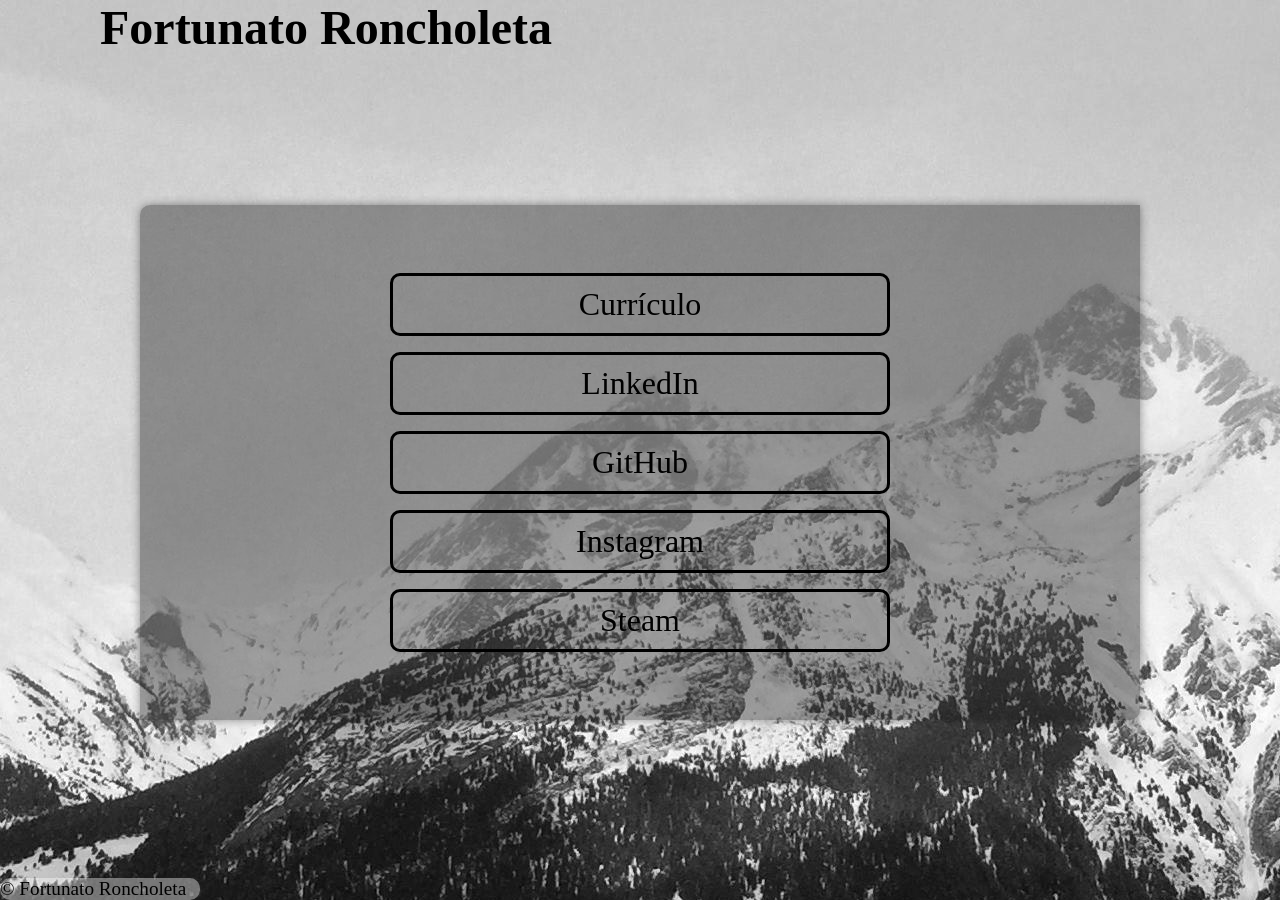
==== index.html @ b8b4386d "Estilo de pagina" ====
<!DOCTYPE html>
<html lang="pt-br">

<head>
    <meta charset="UTF-8">
    <meta http-equiv="X-UA-Compatible" content="IE=edge">
    <meta name="viewport" content="width=device-width, initial-scale=1.0">
    <link rel="stylesheet" href="estilo.css">
    <title>Roncholeta</title>
</head>

<header>

    <h1>Fortunato Roncholeta</h1>

</header>

<body>

    <main>

        <a class="link" target="_blank"
            href="https://www.canva.com/design/DAFGhUwQjqA/a0QDdcdux5M4L8Xambjkmw/view?website#2">Currículo</a>
        <a class="link" target="_blank" href="https://www.linkedin.com/in/fortunato-roncholeta-a4a56a209/">LinkedIn</a>
        <a class="link" target="_blank" href="https://github.com/FortunatoRoncholeta">GitHub</a>
        <a class="link" target="_blank" href="https://www.instagram.com/fortunato.roncholeta/">Instagram</a>
        <a class="link" target="_blank" href="https://steamcommunity.com/id/DRUXTOK/">Steam</a>


    </main>




    <footer>

        <p>
            &copy Fortunato Roncholeta
        </p>
    </footer>
    <script src="js.js"></script>
</body>

</html>
---- estilo.css ----
@charset "UTF-8";
* {
    margin: 0;
    padding: 0;
    box-sizing: border-box;


}

:root{
    --fonte_principal:;
    --fonte_segundaria:;

    --cor0:#19191965;
    --cor1:#00ff1e71;
    
}

header{
    
}
h1{
    display: inline;
    font-size: 3em;
    margin-left: 100px;
    
}
body{

    background-image: url(img/pexels-mark-daleman-250650.jpg);
    background-repeat: no-repeat;
    background-position: center;

}


main{
    background-color:var(--cor0);
    
    min-width: 320px;
    max-width: 1000px;
    margin:auto;
    margin-top: 150px;
    border-top-left-radius: 10px;
    border-bottom-right-radius: 10px;
    padding: 60px;
    box-shadow: 0px 0px 10px rgba(0, 0, 0, 0.405);
    text-align: center;
}


a {
    display: inline-block;
    color: rgb(0, 0, 0);
    font-size: 2em;
    border: solid #000000;
    width: 500px;
    margin: 8px;
    padding: 10px;
    text-decoration: none;
    border-radius: 10px;
}

a:hover {
    background-color:var(--cor1);
    color: #ffffff;
}

footer{
    font-size: 1.2em;
    background-color: #ffffff65;
    max-width: 200px;
    border-radius: 10px;
    position: absolute;
    bottom: 0;
    width: 100%;
      
}
@media (max-width: 600px) {

    main{
        margin-top: 30px;
    }

    
    h1{
        margin-left: 30px;  
    } 
    
    a {
        width: 400px;  
        
    }

   
}
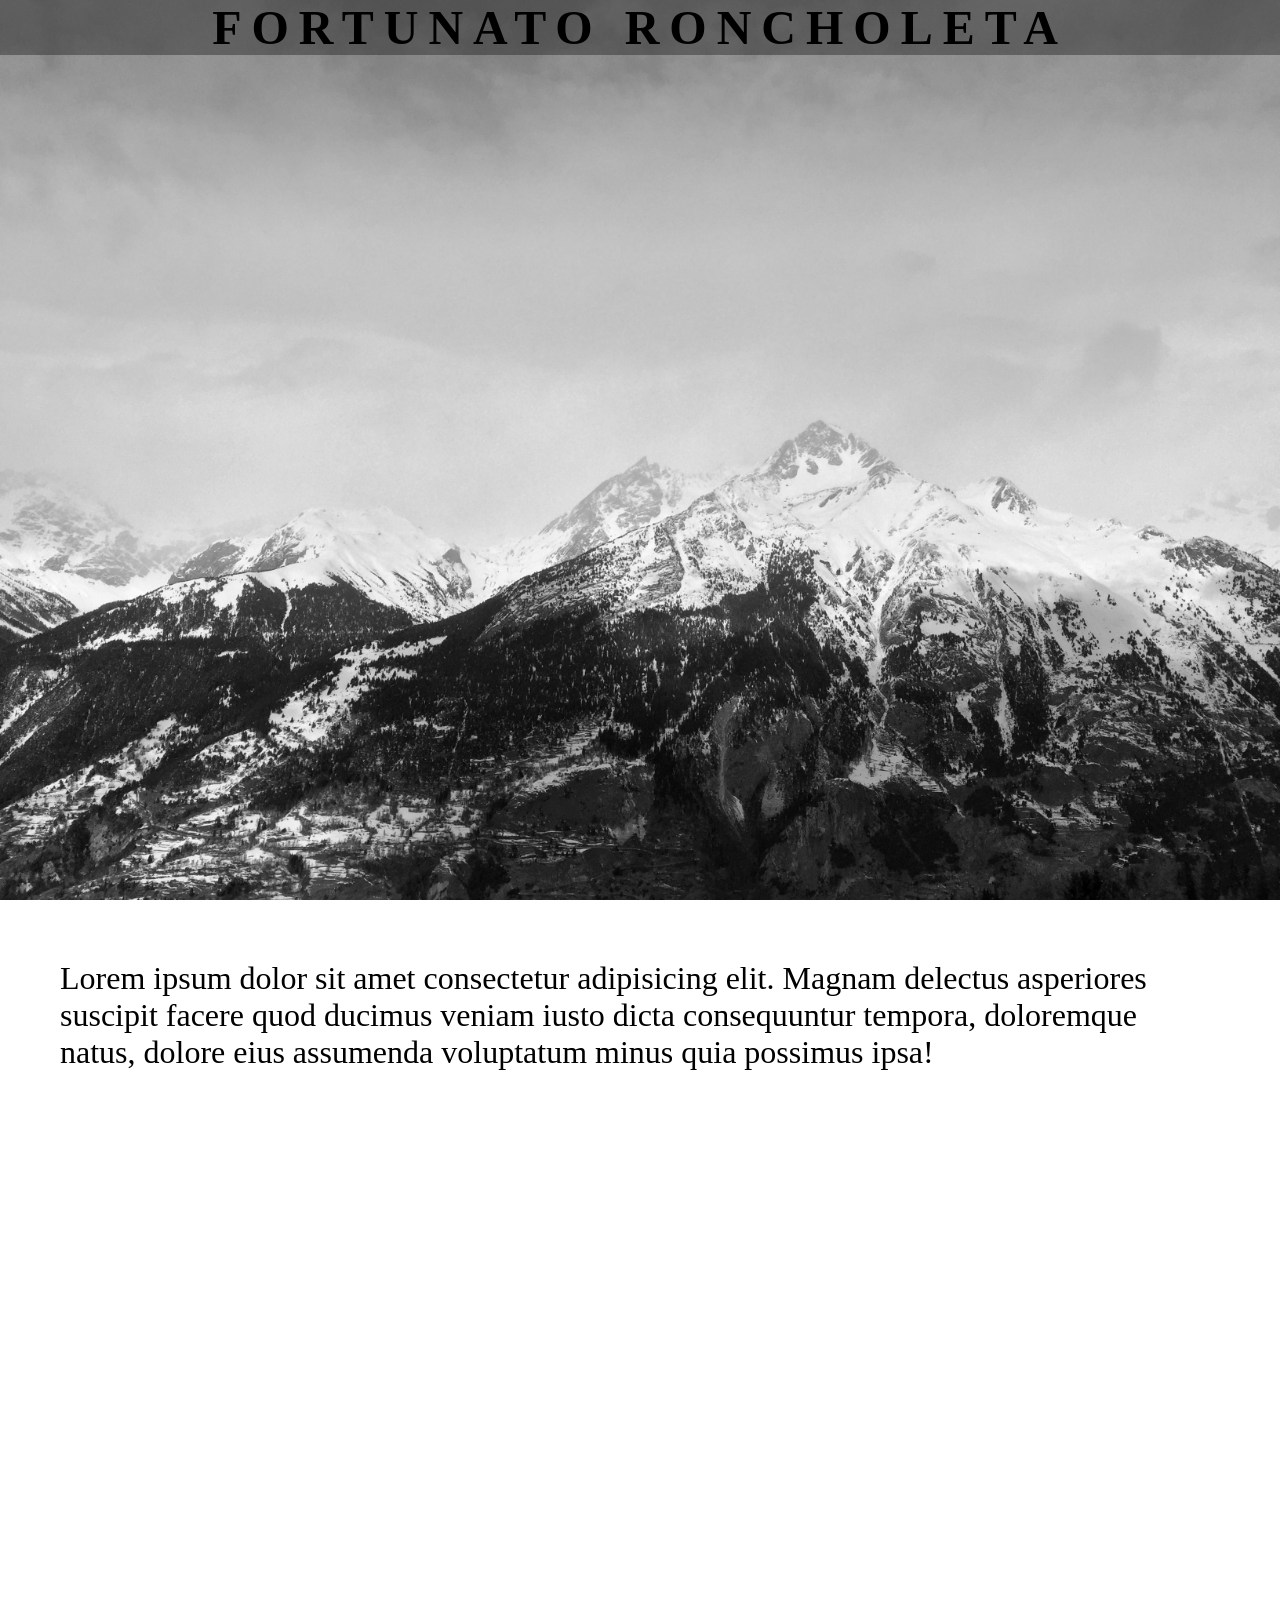
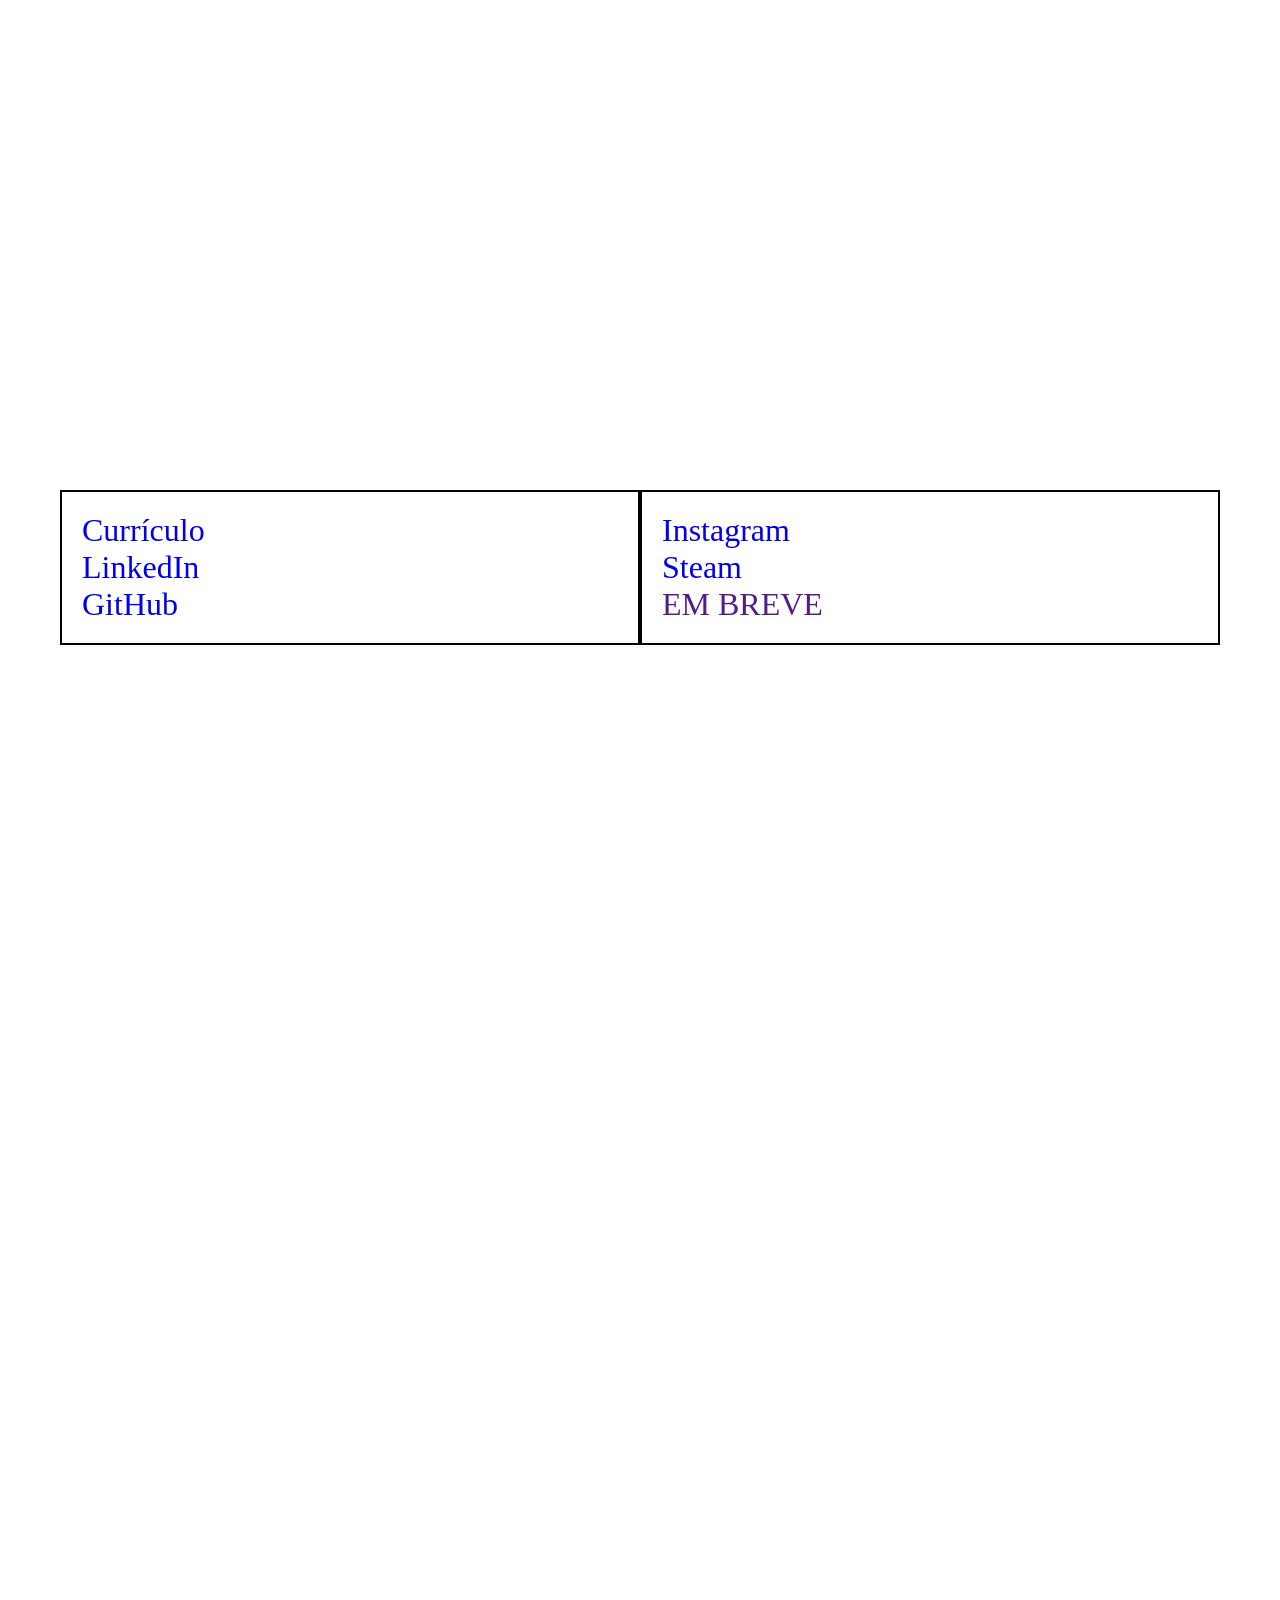
==== commit de9c1425: "Atualizando estrutura" ====
--- a/index.html
+++ b/index.html
@@ -5,13 +5,14 @@
     <meta charset="UTF-8">
     <meta http-equiv="X-UA-Compatible" content="IE=edge">
     <meta name="viewport" content="width=device-width, initial-scale=1.0">
+    <link rel="stylesheet" href="normalize.css">
     <link rel="stylesheet" href="estilo.css">
     <title>Roncholeta</title>
 </head>
 
 <header>
-
-    <h1>Fortunato Roncholeta</h1>
+    
+    
 
 </header>
 
@@ -19,13 +20,76 @@
 
     <main>
 
-        <a class="link" target="_blank"
-            href="https://www.canva.com/design/DAFGhUwQjqA/a0QDdcdux5M4L8Xambjkmw/view?website#2">Currículo</a>
-        <a class="link" target="_blank" href="https://www.linkedin.com/in/fortunato-roncholeta-a4a56a209/">LinkedIn</a>
-        <a class="link" target="_blank" href="https://github.com/FortunatoRoncholeta">GitHub</a>
-        <a class="link" target="_blank" href="https://www.instagram.com/fortunato.roncholeta/">Instagram</a>
-        <a class="link" target="_blank" href="https://steamcommunity.com/id/DRUXTOK/">Steam</a>
+        <div id="container-1">
+            <h2 id="titulo">Fortunato Roncholeta</h2>
+        </div>
 
+        <div class="container">
+            <p>Lorem ipsum dolor sit amet consectetur adipisicing elit.
+                 Magnam delectus asperiores suscipit facere quod ducimus 
+                 veniam iusto dicta consequuntur tempora, doloremque natus, 
+                 dolore eius assumenda voluptatum minus quia possimus ipsa!</p>
+        </div>
+
+        <div id="container-2">
+
+        </div>
+
+        <div class="container">
+            <section id="quadro">
+                <ul id="li-esq">
+                    <li>
+                        <a class="link" target="_blank" href="https://www.canva.com/design/DAFGhUwQjqA/a0QDdcdux5M4L8Xambjkmw/view?website#2 href="">Currículo</a>
+                    </li>
+
+                    <li>
+                        <a class="link" target="_blank" href="https://www.linkedin.com/in/fortunato-roncholeta-a4a56a209/">LinkedIn</a>
+                    </li>
+
+                    <li>
+                        <a class="link" target="_blank" href="https://github.com/FortunatoRoncholeta">GitHub</a>
+                    </li>
+                </ul>
+
+                <ul id="li-dir">
+                    <li>
+                        <a class="link" target="_blank" href="https://www.instagram.com/fortunato.roncholeta/">Instagram</a>
+                    </li>
+
+                    <li>
+                        <a class="link" target="_blank" href="https://steamcommunity.com/id/DRUXTOK/">Steam</a>
+                    </li>
+
+                    <li>
+                        <a class="link" target="_blank" href="">EM BREVE</a>
+                    </li>
+                </ul>
+            </section>
+        </div>
+            
+
+        <div id="container-3">
+
+        </div>
+
+
+
+
+
+
+
+
+
+
+
+
+<!--
+        
+     
+        
+       
+       
+-->
 
     </main>
 
--- a/estilo.css
+++ b/estilo.css
@@ -16,81 +16,68 @@
     
 }
 
-header{
-    
-}
-h1{
-    display: inline;
-    font-size: 3em;
-    margin-left: 100px;
-    
-}
-body{
 
-    background-image: url(img/pexels-mark-daleman-250650.jpg);
-    background-repeat: no-repeat;
-    background-position: center;
-
+html, body{
+    height: 100vh;
+    margin: 0;
+    padding: 0;
+   
 }
 
 
-main{
-    background-color:var(--cor0);
-    
-    min-width: 320px;
-    max-width: 1000px;
-    margin:auto;
-    margin-top: 150px;
-    border-top-left-radius: 10px;
-    border-bottom-right-radius: 10px;
-    padding: 60px;
-    box-shadow: 0px 0px 10px rgba(0, 0, 0, 0.405);
+li{
+    list-style: none;
+}
+
+a{
+    text-decoration: none;
+}
+
+ /*==============================*/
+
+ #quadro{
+    display: flex;
+    justify-content: space-between;
+ }
+
+#li-esq, #li-dir{
+    border: 2px solid black;
+    width: 50%;
+    padding: 20px;
+}
+
+
+#titulo{
+    font-size: 3em;
+    background-color: var(--cor0);
+    letter-spacing: 10px;
+    text-transform: uppercase;
     text-align: center;
 }
 
-
-a {
-    display: inline-block;
-    color: rgb(0, 0, 0);
+.container{
     font-size: 2em;
-    border: solid #000000;
-    width: 500px;
-    margin: 8px;
-    padding: 10px;
-    text-decoration: none;
-    border-radius: 10px;
+    padding: 60px;
 }
 
-a:hover {
-    background-color:var(--cor1);
-    color: #ffffff;
+
+#container-1, #container-2, #container-3, #container-4{
+    height: 100vh;
+    position: relative;
+    background-position: center;
+    background-repeat: no-repeat;
+    background-size: cover;
+    background-attachment: fixed;
+   
+}
+#container-1{   
+    background-image: url(img/foto1.jpg);   
 }
 
-footer{
-    font-size: 1.2em;
-    background-color: #ffffff65;
-    max-width: 200px;
-    border-radius: 10px;
-    position: absolute;
-    bottom: 0;
-    width: 100%;
-      
+#container-2{   
+    background-image: url(img/foto2.jpg);   
 }
-@media (max-width: 600px) {
 
-    main{
-        margin-top: 30px;
-    }
-
-    
-    h1{
-        margin-left: 30px;  
-    } 
-    
-    a {
-        width: 400px;  
-        
-    }
-
-   
+#container-3{   
+    background-image: url(img/foto3.jpg);   
 }
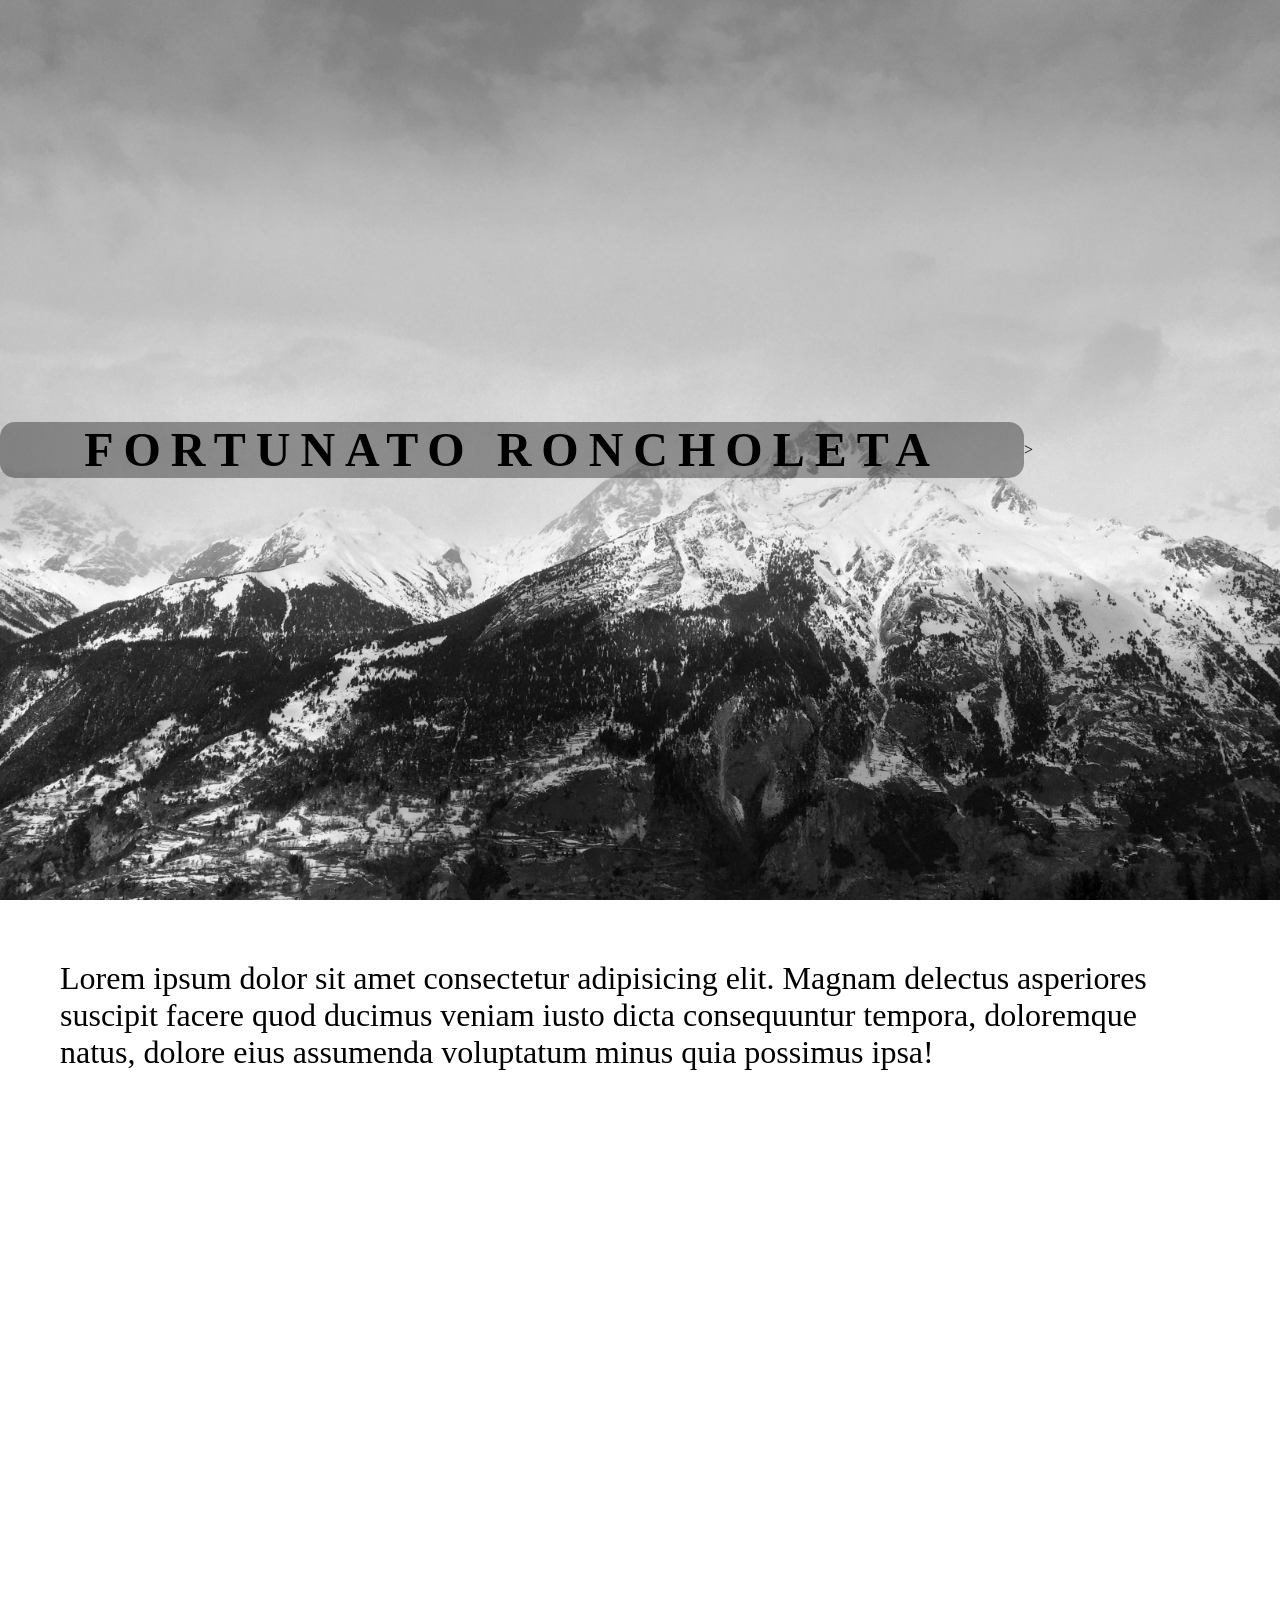
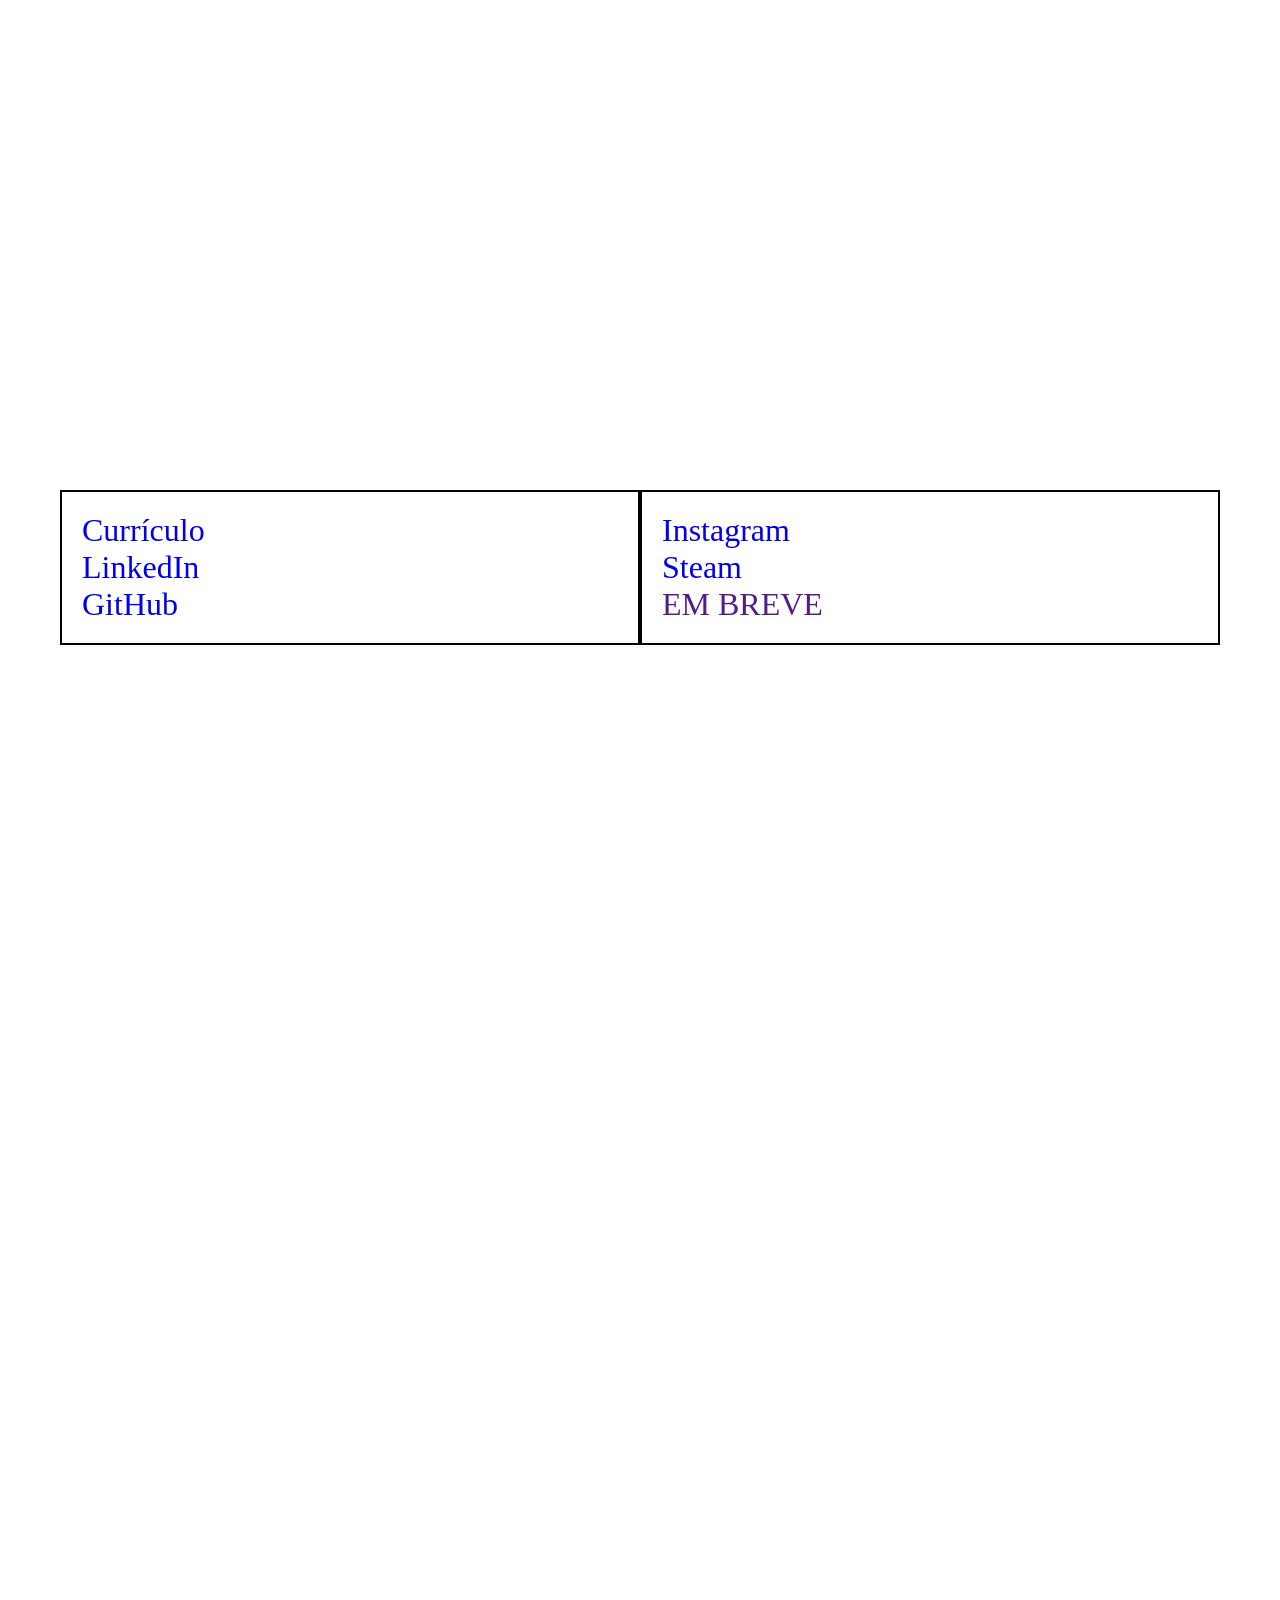
==== commit ae92bd21: "Atualizando estrutura" ====
--- a/index.html
+++ b/index.html
@@ -22,6 +22,7 @@
 
         <div id="container-1">
             <h2 id="titulo">Fortunato Roncholeta</h2>
+            <!-- possiveis tituloss -->>
         </div>
 
         <div class="container">
@@ -72,25 +73,6 @@
 
         </div>
 
-
-
-
-
-
-
-
-
-
-
-
-<!--
-        
-     
-        
-       
-       
--->
-
     </main>
 
 
--- a/estilo.css
+++ b/estilo.css
@@ -49,15 +49,21 @@
 
 #titulo{
     font-size: 3em;
+    width: 80%;
     background-color: var(--cor0);
     letter-spacing: 10px;
     text-transform: uppercase;
     text-align: center;
+    border-radius: 15px;
+   
+    
+
 }
 
 .container{
     font-size: 2em;
     padding: 60px;
+  
 }
 
 
@@ -71,7 +77,9 @@
    
 }
 #container-1{   
-    background-image: url(img/foto1.jpg);   
+    background-image: url(img/foto1.jpg); 
+    display: flex;
+    align-items: center;
 }
 
 #container-2{   
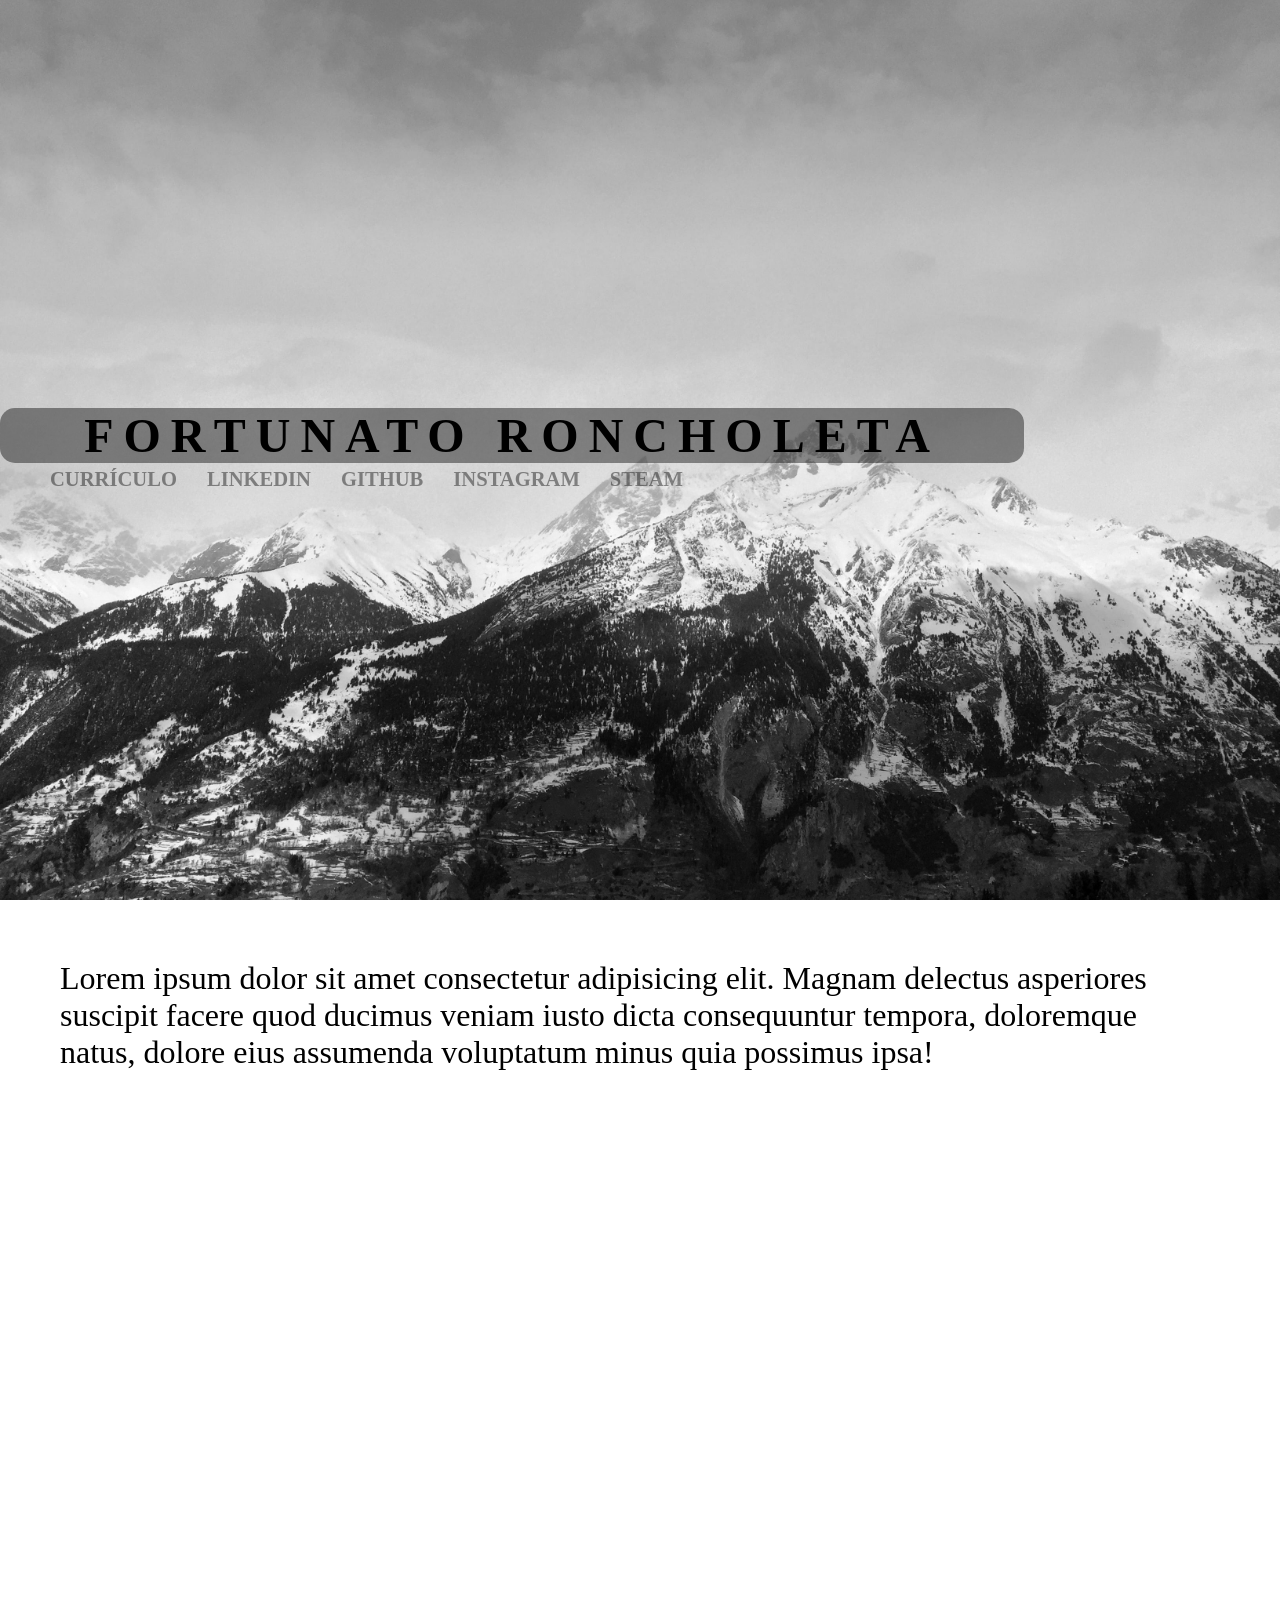
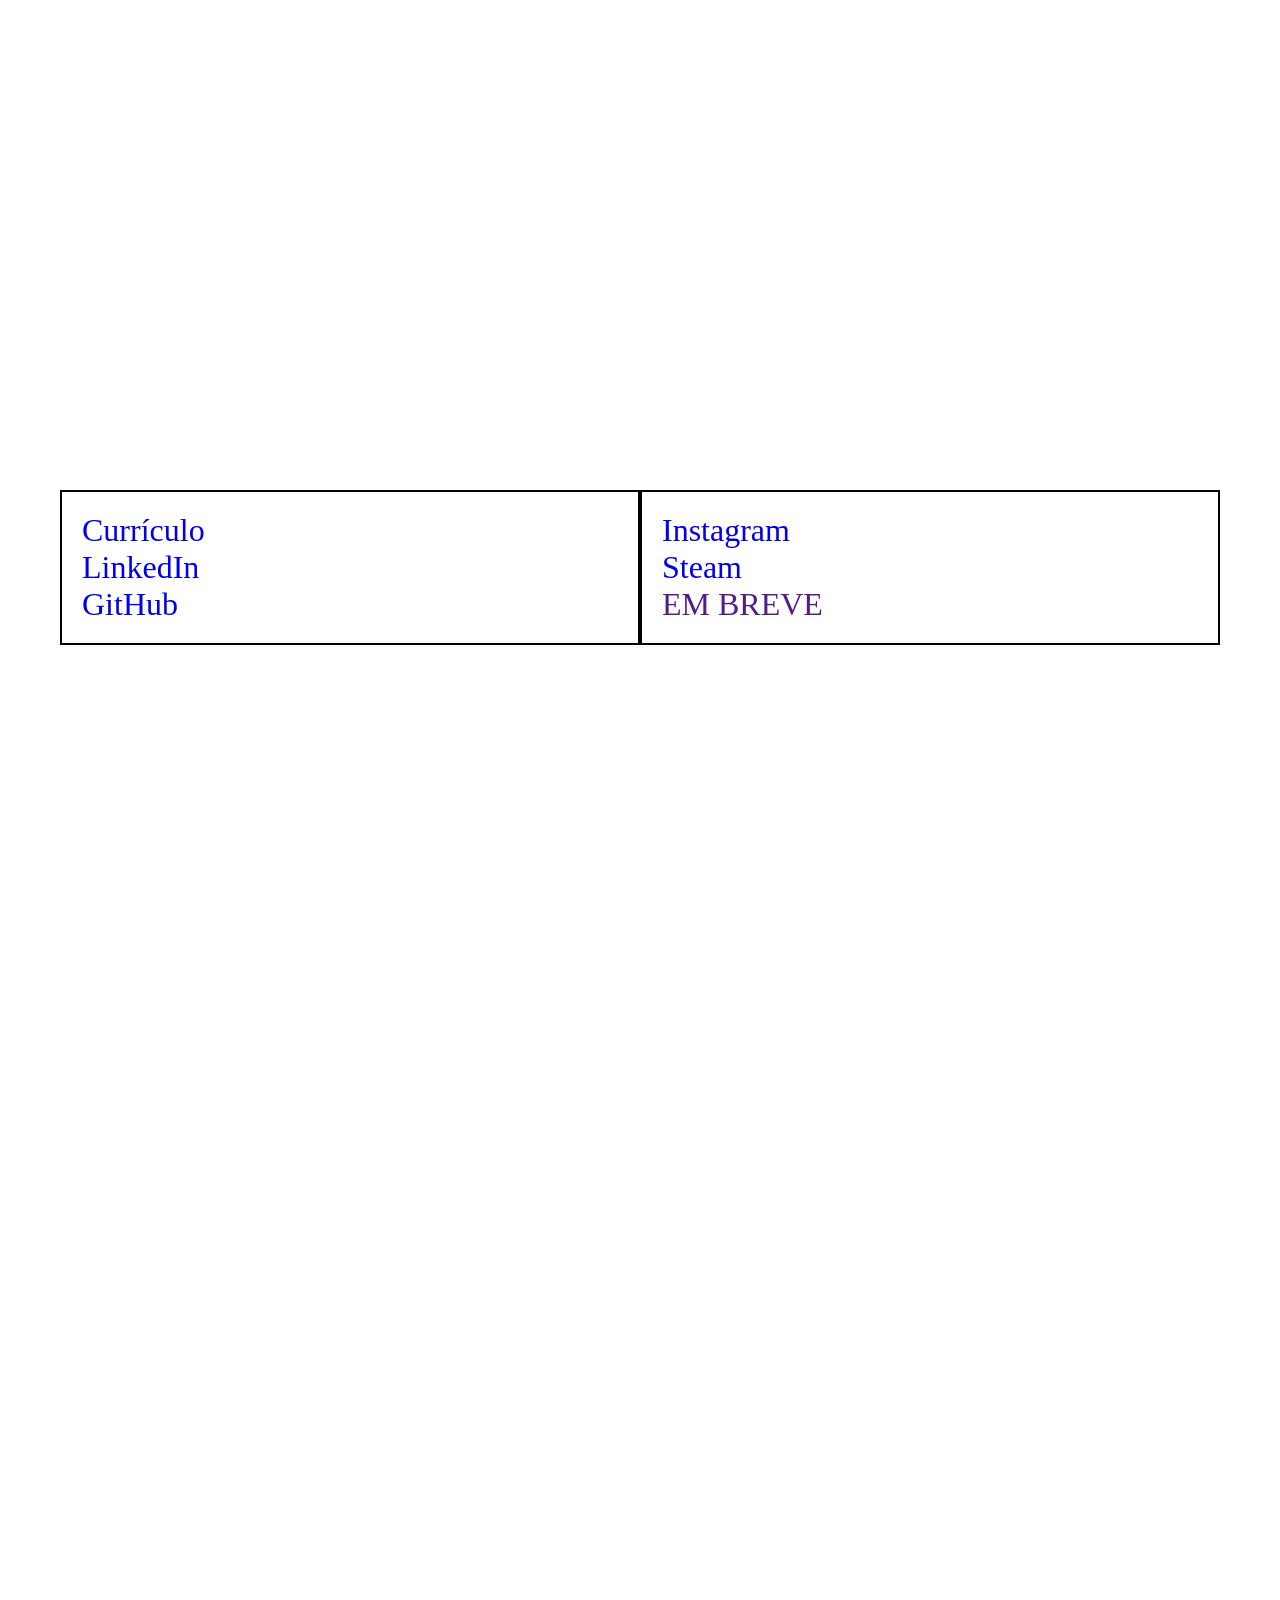
==== commit 59722c87: "Atualizando estrutura" ====
--- a/index.html
+++ b/index.html
@@ -22,7 +22,13 @@
 
         <div id="container-1">
             <h2 id="titulo">Fortunato Roncholeta</h2>
-            <!-- possiveis tituloss -->>
+                <div class="links">
+                    <h3><a class="link" target="_blank" href="https://www.canva.com/design/DAFGhUwQjqA/a0QDdcdux5M4L8Xambjkmw/view?website#2 href=">Currículo</a></h3>
+                    <h3><a class="link" target="_blank" href="https://www.linkedin.com/in/fortunato-roncholeta-a4a56a209/">LinkedIn</a></h3>
+                    <h3><a class="link" target="_blank" href="https://github.com/FortunatoRoncholeta">GitHub</a></h3>
+                    <h3><a class="link" target="_blank" href="https://www.instagram.com/fortunato.roncholeta/">Instagram</a></h3>
+                    <h3><a class="link" target="_blank" href="https://steamcommunity.com/id/DRUXTOK/">Steam</a></h3>
+                </div>  
         </div>
 
         <div class="container">
@@ -40,7 +46,7 @@
             <section id="quadro">
                 <ul id="li-esq">
                     <li>
-                        <a class="link" target="_blank" href="https://www.canva.com/design/DAFGhUwQjqA/a0QDdcdux5M4L8Xambjkmw/view?website#2 href="">Currículo</a>
+                        <a class="link" target="_blank" href="https://www.canva.com/design/DAFGhUwQjqA/a0QDdcdux5M4L8Xambjkmw/view?website#2 href=">Currículo</a>
                     </li>
 
                     <li>
--- a/estilo.css
+++ b/estilo.css
@@ -3,34 +3,29 @@
     margin: 0;
     padding: 0;
     box-sizing: border-box;
-
-
 }
 
 :root{
     --fonte_principal:;
     --fonte_segundaria:;
 
-    --cor0:#19191965;
-    --cor1:#00ff1e71;
-    
+    --cor0:#19191979;
+    --cor1:#000000bb;  
 }
 
 
 html, body{
     height: 100vh;
     margin: 0;
-    padding: 0;
-   
+    padding: 0;  
 }
-
 
 li{
     list-style: none;
 }
 
 a{
-    text-decoration: none;
+    text-decoration: none; 
 }
 
  /*==============================*/
@@ -46,7 +41,6 @@
     padding: 20px;
 }
 
-
 #titulo{
     font-size: 3em;
     width: 80%;
@@ -55,31 +49,44 @@
     text-transform: uppercase;
     text-align: center;
     border-radius: 15px;
-   
-    
+}
 
+.links {
+    display: flex;
+    gap: 10px; /*Espaçamento dos links*/
+    font-size: 1.1em;
+    margin-top: 5px;
+    margin-left: 40px;
+    text-transform: uppercase;   
+}
+.links a{
+    color: var(--cor0);
+    padding: 10px;
+}
+
+.links a:hover{
+    color: var(--cor1);
 }
 
 .container{
     font-size: 2em;
-    padding: 60px;
-  
+    padding: 60px; 
 }
 
-
 #container-1, #container-2, #container-3, #container-4{
-    height: 100vh;
-    position: relative;
+    height: 100vh;  
     background-position: center;
     background-repeat: no-repeat;
     background-size: cover;
-    background-attachment: fixed;
-   
+    background-attachment: fixed;   
 }
-#container-1{   
+
+#container-1{  /*container do Titulo*/ 
     background-image: url(img/foto1.jpg); 
     display: flex;
-    align-items: center;
+    flex-direction: column;
+    justify-content: center;
+    align-items: flex-start;
 }
 
 #container-2{   
@@ -88,4 +95,5 @@
 
 #container-3{   
     background-image: url(img/foto3.jpg);   
-}+}
+
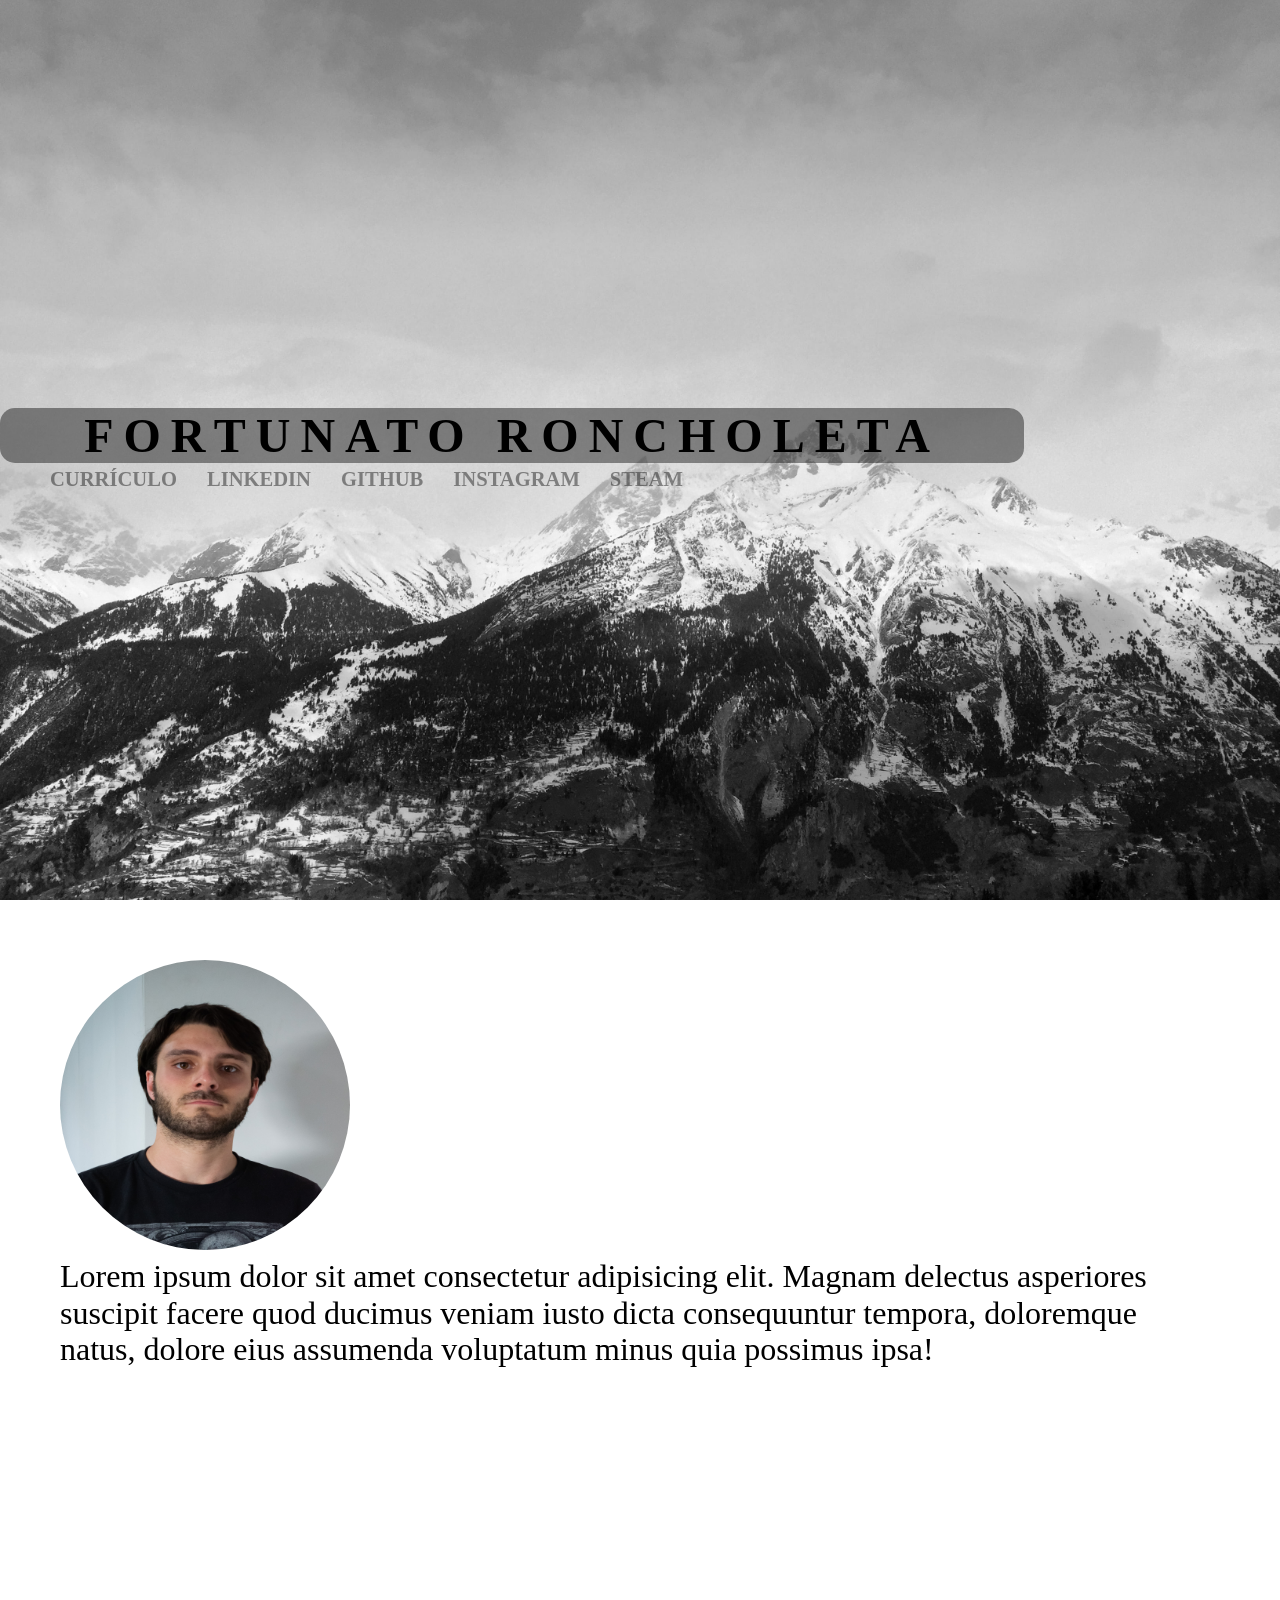
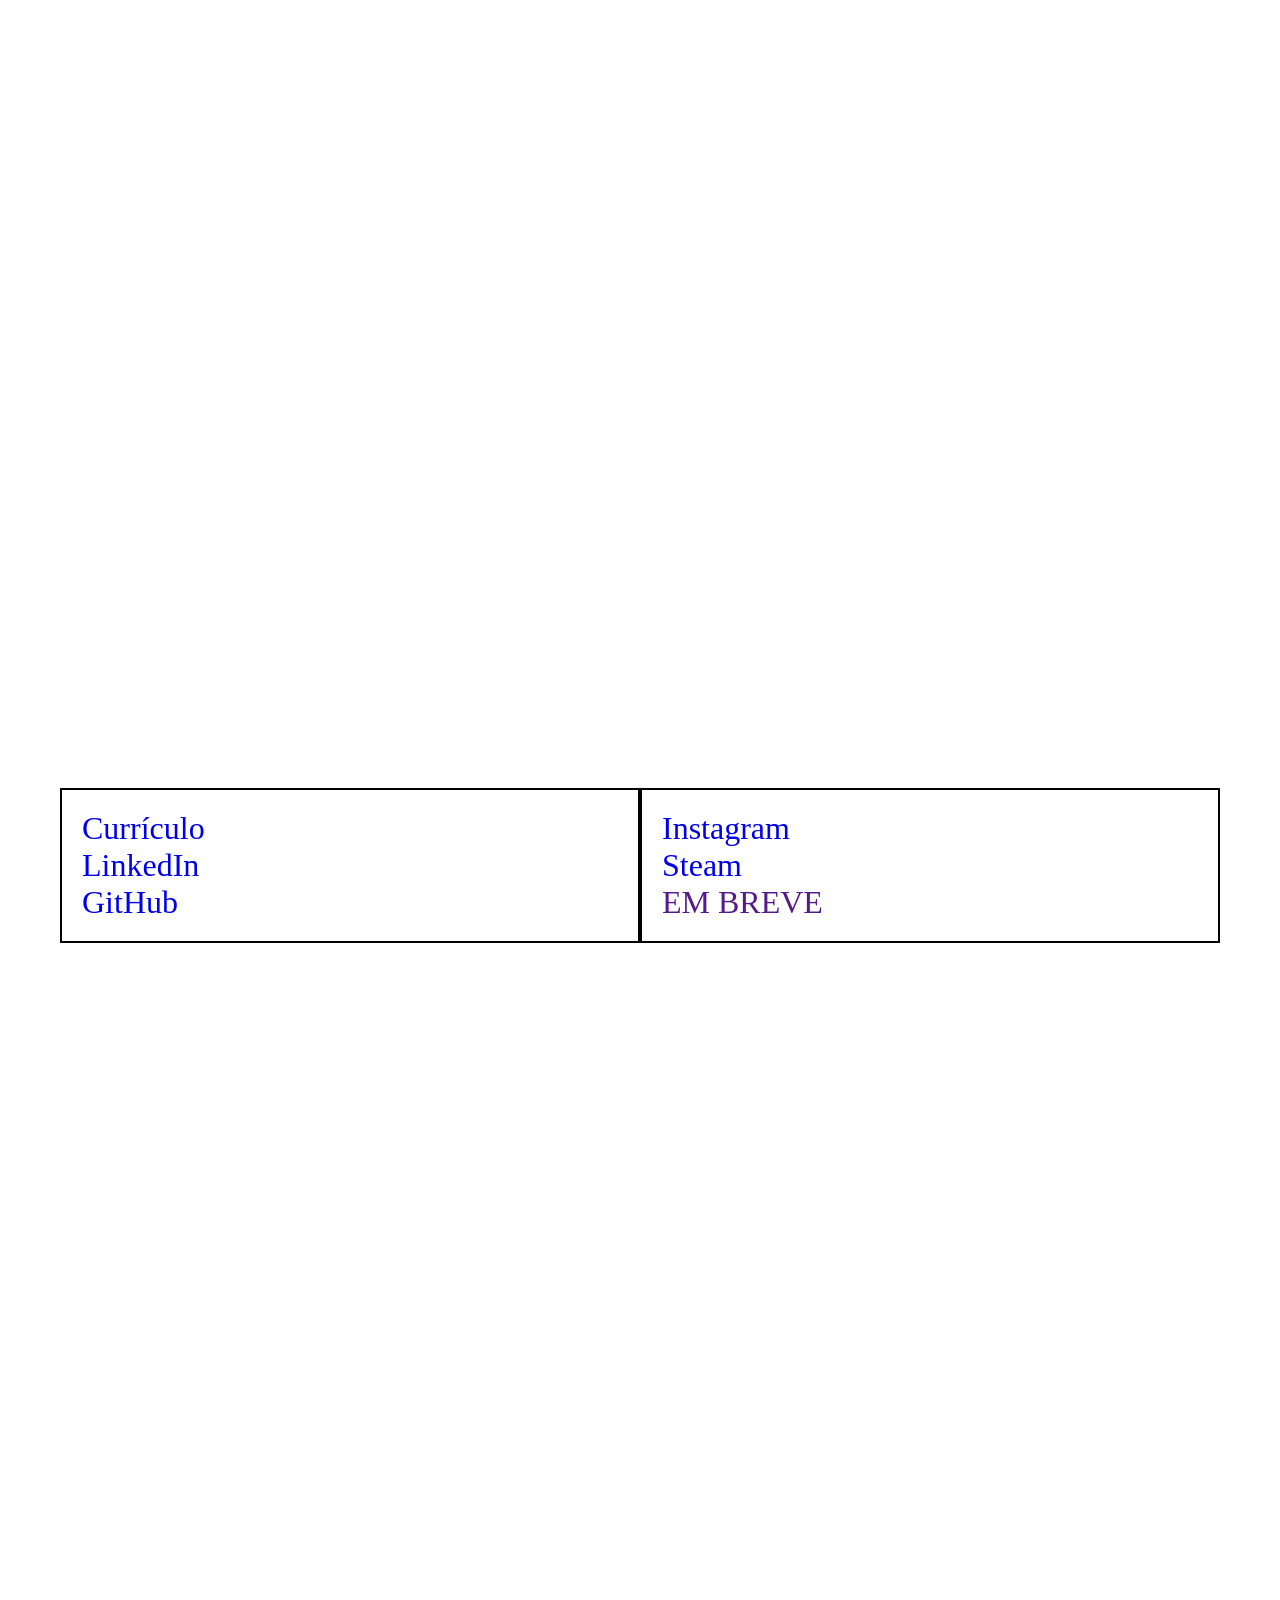
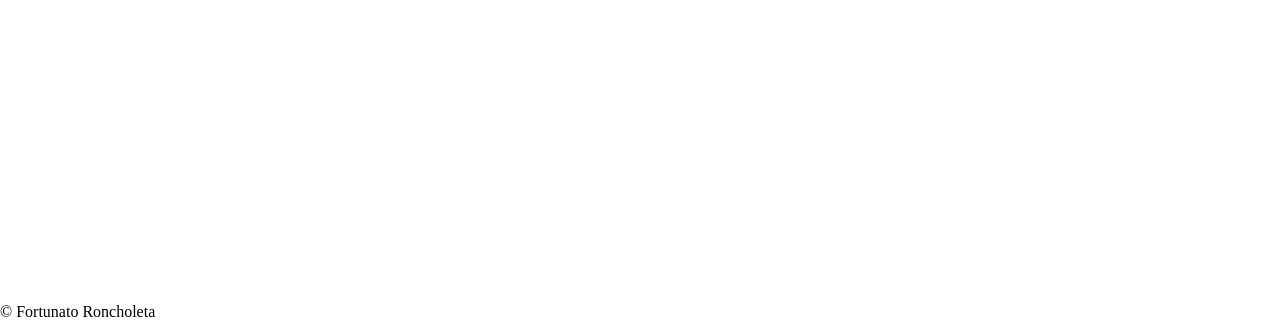
==== commit 87ff5a62: "Atualizando estrutura" ====
--- a/index.html
+++ b/index.html
@@ -32,10 +32,18 @@
         </div>
 
         <div class="container">
-            <p>Lorem ipsum dolor sit amet consectetur adipisicing elit.
-                 Magnam delectus asperiores suscipit facere quod ducimus 
-                 veniam iusto dicta consequuntur tempora, doloremque natus, 
-                 dolore eius assumenda voluptatum minus quia possimus ipsa!</p>
+
+            <div id="foto">
+                <img   src="img/foto.jpg" alt="">
+
+            </div id="texto">
+            <div>
+                <p>Lorem ipsum dolor sit amet consectetur adipisicing elit.
+                    Magnam delectus asperiores suscipit facere quod ducimus 
+                    veniam iusto dicta consequuntur tempora, doloremque natus, 
+                    dolore eius assumenda voluptatum minus quia possimus ipsa!
+                </p>
+            </div>
         </div>
 
         <div id="container-2">
--- a/estilo.css
+++ b/estilo.css
@@ -51,6 +51,19 @@
     border-radius: 15px;
 }
 
+
+
+
+#foto img{
+    border-radius: 50%;
+    width: 25%;
+}
+#texto p{
+   
+}
+
+
+
 .links {
     display: flex;
     gap: 10px; /*Espaçamento dos links*/
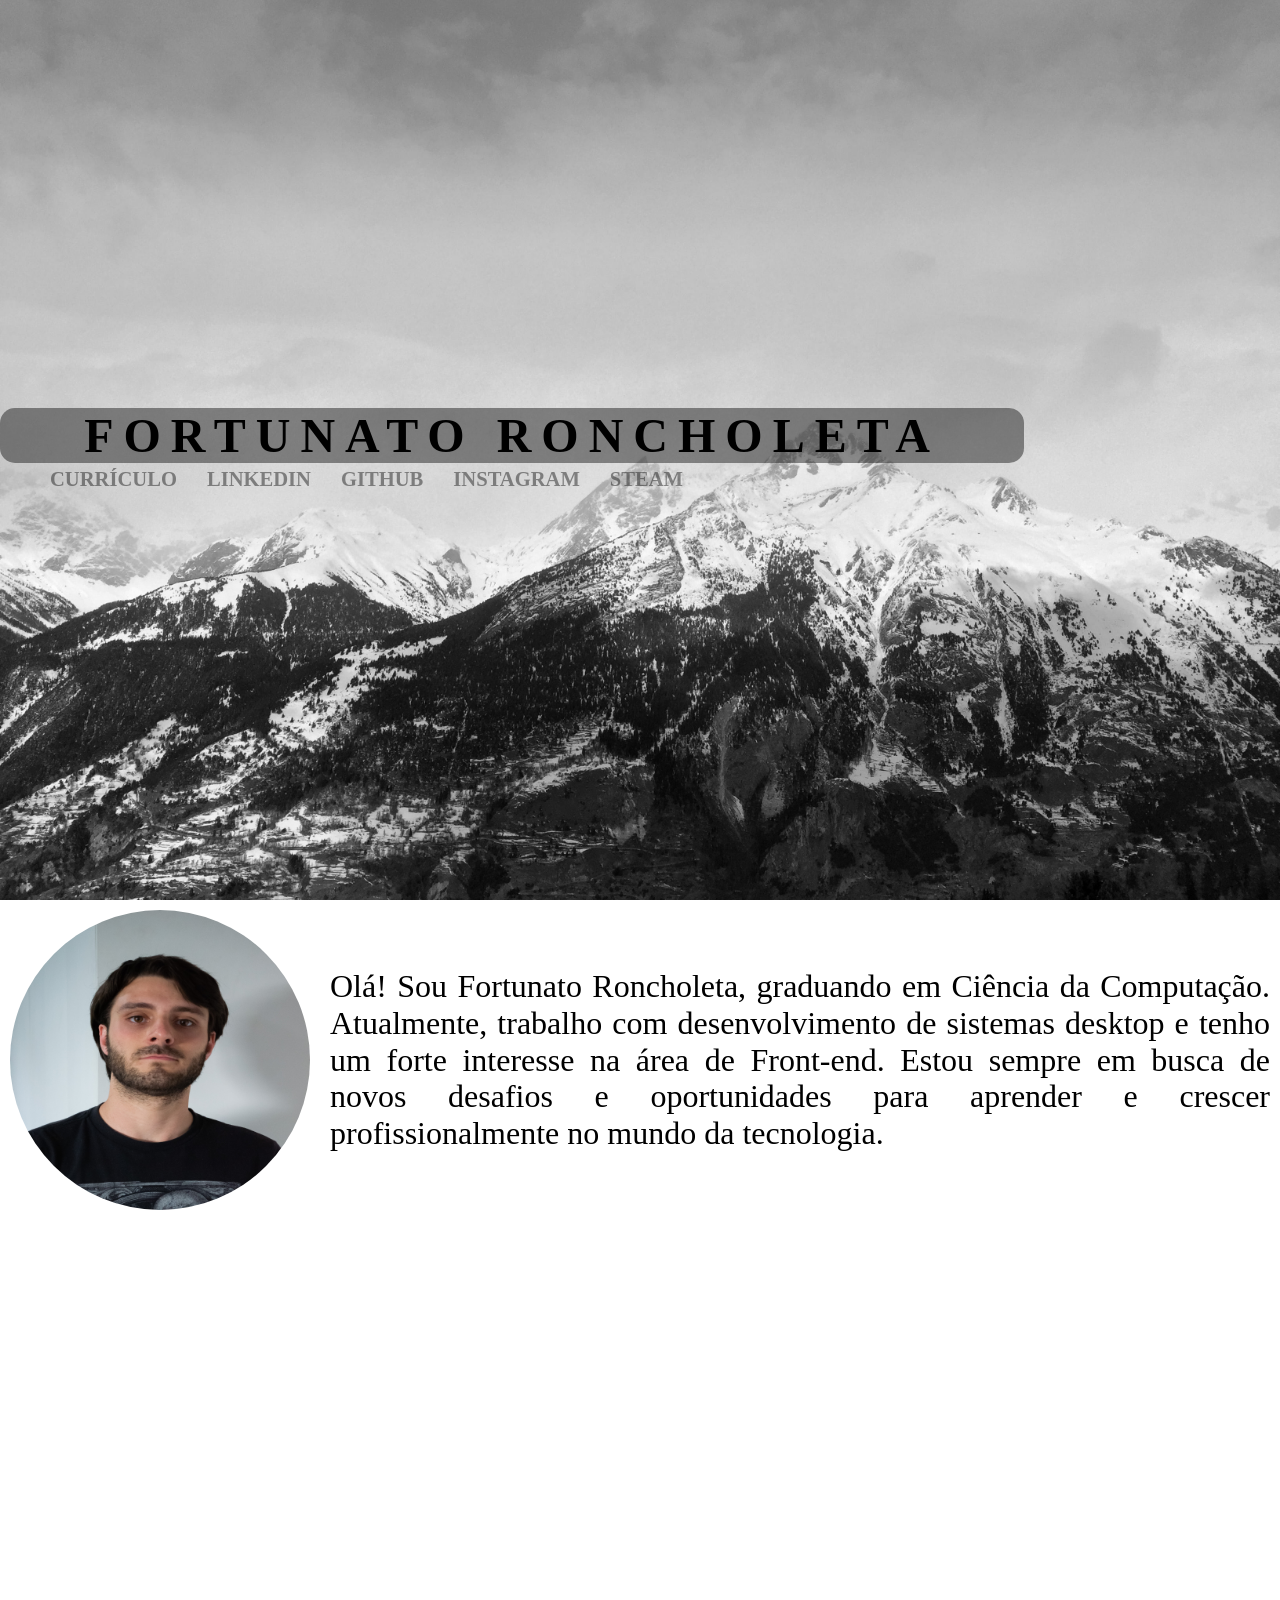
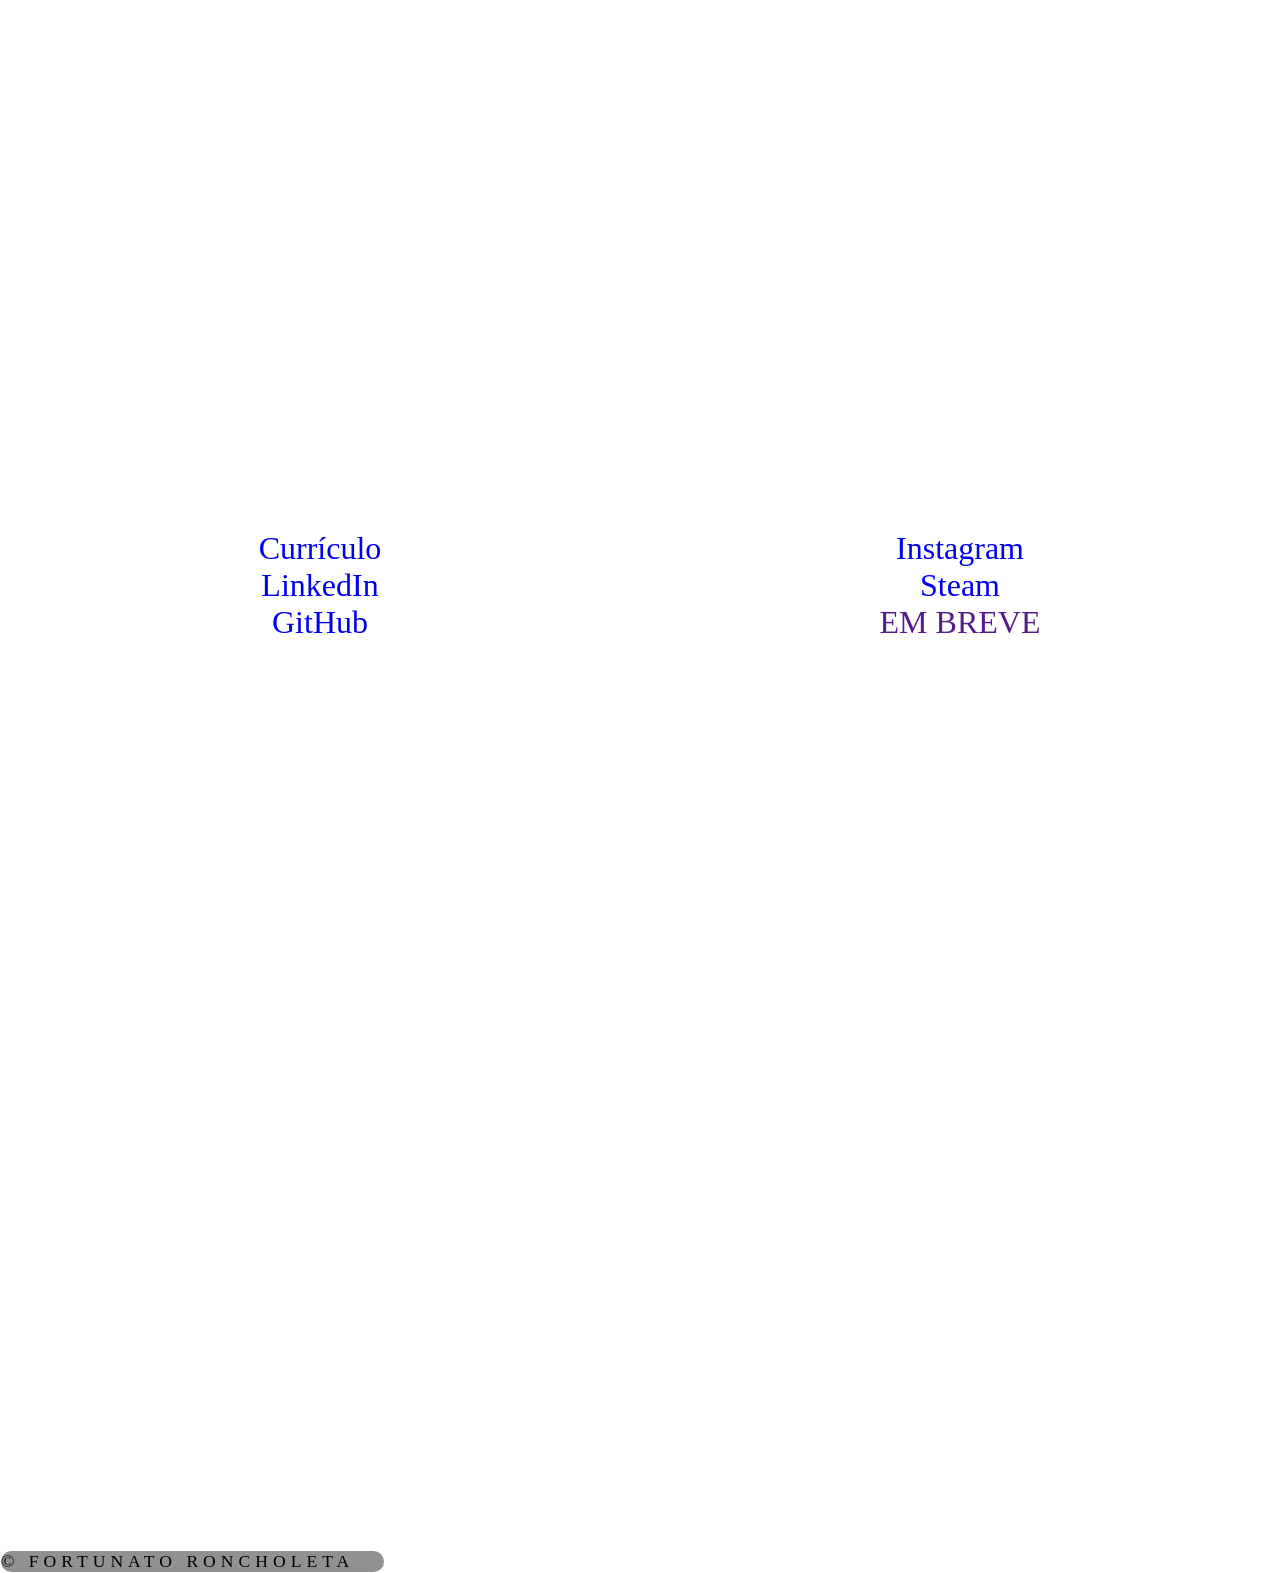
==== commit 326cb45a: "Atualizando estrutura" ====
--- a/index.html
+++ b/index.html
@@ -10,17 +10,12 @@
     <title>Roncholeta</title>
 </head>
 
-<header>
-    
-    
-
-</header>
 
 <body>
 
     <main>
 
-        <div id="container-1">
+        <section id="container-1">
             <h2 id="titulo">Fortunato Roncholeta</h2>
                 <div class="links">
                     <h3><a class="link" target="_blank" href="https://www.canva.com/design/DAFGhUwQjqA/a0QDdcdux5M4L8Xambjkmw/view?website#2 href=">Currículo</a></h3>
@@ -29,29 +24,31 @@
                     <h3><a class="link" target="_blank" href="https://www.instagram.com/fortunato.roncholeta/">Instagram</a></h3>
                     <h3><a class="link" target="_blank" href="https://steamcommunity.com/id/DRUXTOK/">Steam</a></h3>
                 </div>  
-        </div>
+        </section>
 
-        <div class="container">
+        <section class="container">
+            <div id="perfil">
 
-            <div id="foto">
-                <img   src="img/foto.jpg" alt="">
+                <img  id="foto" src="img/foto.jpg" alt="Foto de perfil">
 
-            </div id="texto">
-            <div>
-                <p>Lorem ipsum dolor sit amet consectetur adipisicing elit.
-                    Magnam delectus asperiores suscipit facere quod ducimus 
-                    veniam iusto dicta consequuntur tempora, doloremque natus, 
-                    dolore eius assumenda voluptatum minus quia possimus ipsa!
-                </p>
+                <div id="texto">
+                    <p>Olá! Sou Fortunato Roncholeta, graduando em Ciência da Computação. 
+                        Atualmente, trabalho com desenvolvimento de sistemas desktop e 
+                        tenho um forte interesse na área de Front-end. Estou sempre em 
+                        busca de novos desafios e oportunidades para aprender e crescer 
+                        profissionalmente no mundo da tecnologia.
+                    </p>
+                </div>
+
             </div>
-        </div>
+        </section>
 
-        <div id="container-2">
+        <section id="container-2">
 
-        </div>
+        </section>
 
-        <div class="container">
-            <section id="quadro">
+        <section class="container">
+            <div id="quadro">
                 <ul id="li-esq">
                     <li>
                         <a class="link" target="_blank" href="https://www.canva.com/design/DAFGhUwQjqA/a0QDdcdux5M4L8Xambjkmw/view?website#2 href=">Currículo</a>
@@ -79,25 +76,21 @@
                         <a class="link" target="_blank" href="">EM BREVE</a>
                     </li>
                 </ul>
-            </section>
-        </div>
+            </div>
+        </section>
             
+        <section id="container-3">
 
-        <div id="container-3">
-
-        </div>
+        </section>
 
     </main>
 
-
-
-
     <footer>
-
         <p>
             &copy Fortunato Roncholeta
         </p>
     </footer>
+
     <script src="js.js"></script>
 </body>
 
--- a/estilo.css
+++ b/estilo.css
@@ -13,7 +13,6 @@
     --cor1:#000000bb;  
 }
 
-
 html, body{
     height: 100vh;
     margin: 0;
@@ -28,62 +27,33 @@
     text-decoration: none; 
 }
 
- /*==============================*/
-
- #quadro{
-    display: flex;
-    justify-content: space-between;
- }
-
-#li-esq, #li-dir{
-    border: 2px solid black;
-    width: 50%;
-    padding: 20px;
+footer {
+    font-size: 1.1em;
+    padding: 1px;
 }
 
-#titulo{
-    font-size: 3em;
-    width: 80%;
+footer p{
     background-color: var(--cor0);
-    letter-spacing: 10px;
+    letter-spacing: 5px;
     text-transform: uppercase;
-    text-align: center;
     border-radius: 15px;
+    width: 30%;
 }
 
 
+ /*==========================================*/
 
-
-#foto img{
-    border-radius: 50%;
-    width: 25%;
-}
-#texto p{
-   
-}
+ /*=============Container=================*/
 
 
 
-.links {
+ .container{
+
+ }
+
+.container #perfil{ /* Especifico do perfil*/
     display: flex;
-    gap: 10px; /*Espaçamento dos links*/
-    font-size: 1.1em;
-    margin-top: 5px;
-    margin-left: 40px;
-    text-transform: uppercase;   
-}
-.links a{
-    color: var(--cor0);
-    padding: 10px;
-}
-
-.links a:hover{
-    color: var(--cor1);
-}
-
-.container{
-    font-size: 2em;
-    padding: 60px; 
+    align-items: center;
 }
 
 #container-1, #container-2, #container-3, #container-4{
@@ -110,3 +80,59 @@
     background-image: url(img/foto3.jpg);   
 }
 
+/*================capa principal=================*/
+ #titulo{
+    font-size: 3em;
+    width: 80%;
+    background-color: var(--cor0);
+    letter-spacing: 10px;
+    text-transform: uppercase;
+    text-align: center;
+    border-radius: 15px;
+}
+
+.links {
+    display: flex;
+    gap: 10px; /*Espaçamento dos links*/
+    font-size: 1.1em;
+    margin-top: 5px;
+    margin-left: 40px;
+    text-transform: uppercase;   
+}
+.links a{
+    color: var(--cor0);
+    padding: 10px;
+}
+
+.links a:hover{
+    color: var(--cor1);
+}
+
+ /*=======================Perfil=======================*/
+
+ #foto {
+    border-radius: 50%;
+    width: 25%;
+    padding: 10px;
+    margin: 0px; 
+}
+
+#texto p{
+    text-align: justify;
+    margin: 10px; 
+    font-size: 2em;
+ }
+
+ /*===========Quadro=============*/
+
+#li-esq, #li-dir{
+    width: 50%;
+    padding: 10px;
+    text-align: center;
+}
+
+#quadro{
+   display: flex;
+   font-size: 2em;
+
+ }
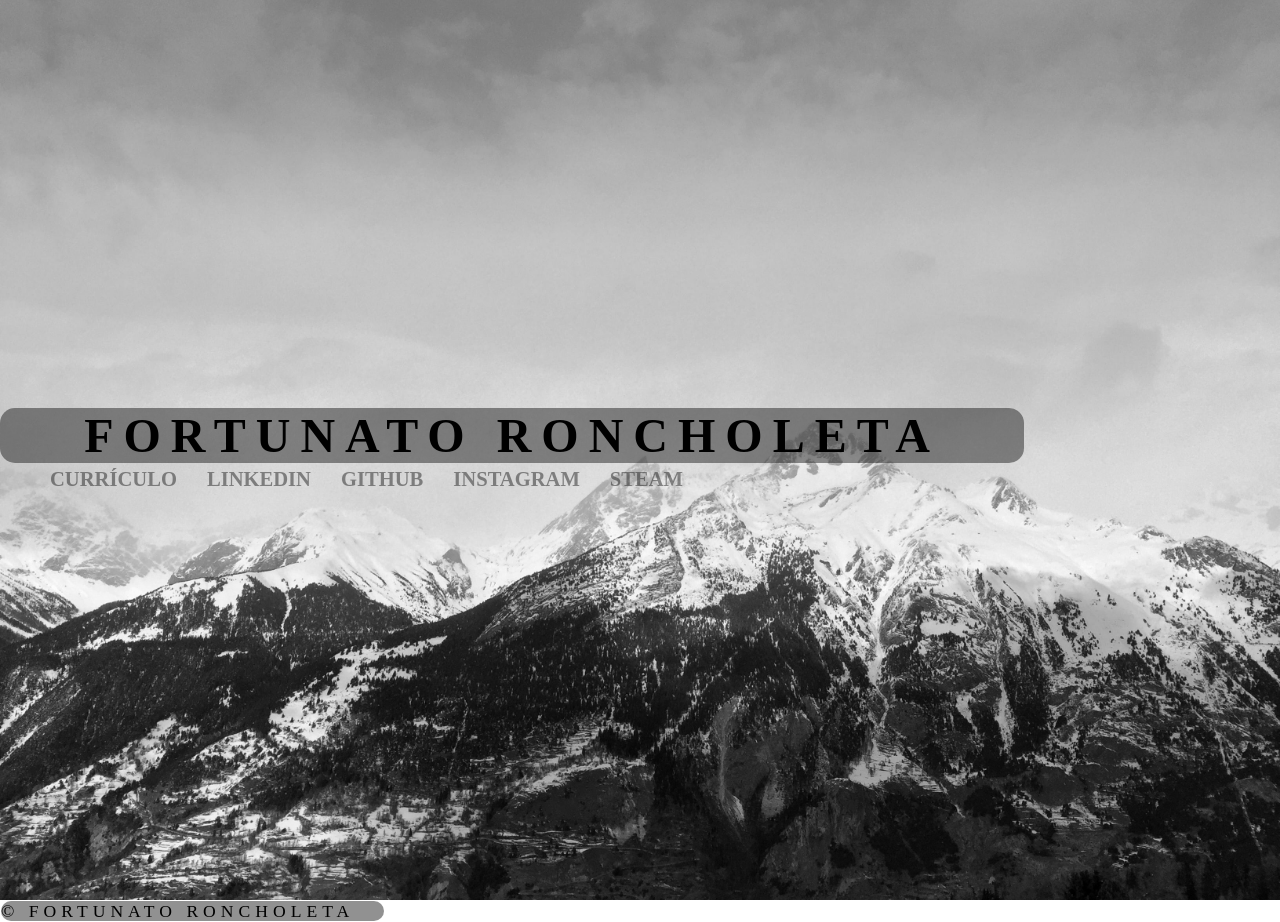
==== commit a24807fe: "Update 1.1" ====
--- a/index.html
+++ b/index.html
@@ -9,7 +9,6 @@
     <link rel="stylesheet" href="estilo.css">
     <title>Roncholeta</title>
 </head>
-
 
 <body>
 
@@ -25,7 +24,7 @@
                     <h3><a class="link" target="_blank" href="https://steamcommunity.com/id/DRUXTOK/">Steam</a></h3>
                 </div>  
         </section>
-
+<!--EM BREVE sera adicionado
         <section class="container">
             <div id="perfil">
 
@@ -46,6 +45,8 @@
         <section id="container-2">
 
         </section>
+
+
 
         <section class="container">
             <div id="quadro">
@@ -82,7 +83,7 @@
         <section id="container-3">
 
         </section>
-
+-->
     </main>
 
     <footer>
--- a/estilo.css
+++ b/estilo.css
@@ -40,20 +40,25 @@
     width: 30%;
 }
 
-
- /*==========================================*/
+ /*====================================================*/
 
  /*=============Container=================*/
 
+ .container{
+  background-image: url(img/fundo3.jpg);
+  background-repeat: no-repeat;  
+  background-size: cover;
+  background-position: center;
 
 
- .container{
+ }
 
- }
 
 .container #perfil{ /* Especifico do perfil*/
     display: flex;
     align-items: center;
+    background: rgb(92,103,105);
+    background: linear-gradient(to bottom, rgba(48,90,98,1) 0%, rgba(0,32,36,0.9808298319327731) 51%, rgba(106,196,196,1) 100%);
 }
 
 #container-1, #container-2, #container-3, #container-4{
@@ -73,11 +78,11 @@
 }
 
 #container-2{   
-    background-image: url(img/foto2.jpg);   
+    background-image: url(img/foto3.jpg);   
 }
 
 #container-3{   
-    background-image: url(img/foto3.jpg);   
+    background-image: url(img/foto2.jpg);   
 }
 
 /*================capa principal=================*/
@@ -112,15 +117,16 @@
 
  #foto {
     border-radius: 50%;
-    width: 25%;
-    padding: 10px;
-    margin: 0px; 
+    width: 20%;
+    padding: 5px;
+    margin-left: 30px; 
+    
 }
 
 #texto p{
     text-align: justify;
-    margin: 10px; 
-    font-size: 2em;
+    margin: 30px; 
+    font-size: 1.8em;
  }
 
  /*===========Quadro=============*/
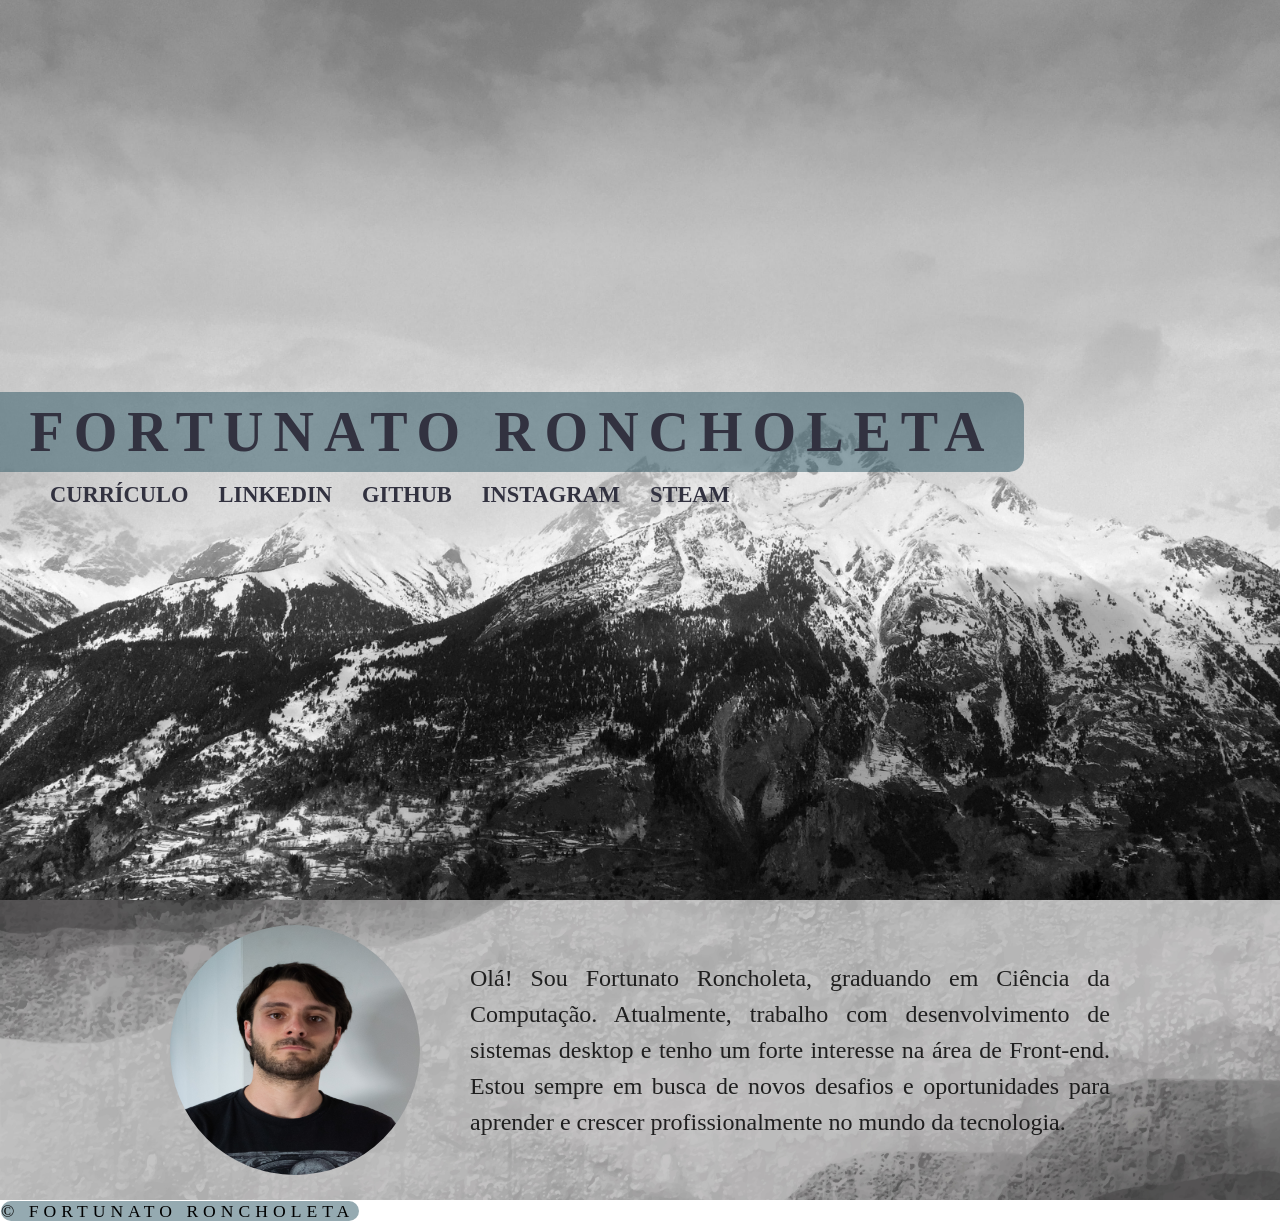
==== commit 244333da: "Versao 1.5" ====
--- a/index.html
+++ b/index.html
@@ -24,7 +24,7 @@
                     <h3><a class="link" target="_blank" href="https://steamcommunity.com/id/DRUXTOK/">Steam</a></h3>
                 </div>  
         </section>
-<!--EM BREVE sera adicionado
+
         <section class="container">
             <div id="perfil">
 
@@ -39,14 +39,13 @@
                     </p>
                 </div>
 
-            </div>
+        
+        <!--    
         </section>
 
         <section id="container-2">
 
         </section>
-
-
 
         <section class="container">
             <div id="quadro">
--- a/estilo.css
+++ b/estilo.css
@@ -6,17 +6,17 @@
 }
 
 :root{
-    --fonte_principal:;
-    --fonte_segundaria:;
+    --fonte_principal:sans serif;
 
-    --cor0:#19191979;
-    --cor1:#000000bb;  
+    --cor0:#19475675;
+    --cor1:#000000d5; 
+    
 }
 
 html, body{
-    height: 100vh;
-    margin: 0;
-    padding: 0;  
+    width: 100%;
+    min-height: 100vh;
+    min-height: 100dvh;
 }
 
 li{
@@ -37,7 +37,7 @@
     letter-spacing: 5px;
     text-transform: uppercase;
     border-radius: 15px;
-    width: 30%;
+    width: 28%;
 }
 
  /*====================================================*/
@@ -45,20 +45,19 @@
  /*=============Container=================*/
 
  .container{
-  background-image: url(img/fundo3.jpg);
-  background-repeat: no-repeat;  
-  background-size: cover;
-  background-position: center;
-
-
+    background-image: url(img/fundo3.jpg);
+    background-size: cover;
+    background-position: center;
  }
 
-
 .container #perfil{ /* Especifico do perfil*/
+    width: 100%;
+    min-height: 300px;
+    justify-content: center;
+    align-items: center;
+    flex-flow: row wrap;
+    gap: 50px;
     display: flex;
-    align-items: center;
-    background: rgb(92,103,105);
-    background: linear-gradient(to bottom, rgba(48,90,98,1) 0%, rgba(0,32,36,0.9808298319327731) 51%, rgba(106,196,196,1) 100%);
 }
 
 #container-1, #container-2, #container-3, #container-4{
@@ -66,7 +65,7 @@
     background-position: center;
     background-repeat: no-repeat;
     background-size: cover;
-    background-attachment: fixed;   
+    background-attachment: fixed;
 }
 
 #container-1{  /*container do Titulo*/ 
@@ -87,46 +86,56 @@
 
 /*================capa principal=================*/
  #titulo{
-    font-size: 3em;
+    margin-bottom: 5px;
+    padding: 8px;
+    font-size: 3.5rem;
+    color: #323240;
     width: 80%;
     background-color: var(--cor0);
     letter-spacing: 10px;
     text-transform: uppercase;
     text-align: center;
-    border-radius: 15px;
+    border-top-right-radius: 15px;
+    border-bottom-right-radius: 15px;
+    user-select: none; /* Nao deixa ser selecionado*/
 }
 
 .links {
     display: flex;
     gap: 10px; /*Espaçamento dos links*/
-    font-size: 1.1em;
+    font-size: 1.2em;
     margin-top: 5px;
     margin-left: 40px;
-    text-transform: uppercase;   
+    text-transform: uppercase;  
+    user-select: none; /* Nao deixa ser selecionado*/ 
 }
 .links a{
-    color: var(--cor0);
+    color: #323240;
     padding: 10px;
 }
 
 .links a:hover{
-    color: var(--cor1);
+    color: var(--cor0);
+
 }
 
  /*=======================Perfil=======================*/
 
  #foto {
     border-radius: 50%;
-    width: 20%;
-    padding: 5px;
-    margin-left: 30px; 
-    
+    width: 250px;
+    height: 250px;
+}
+
+#texto{
+    max-width: 640px;
 }
 
 #texto p{
     text-align: justify;
-    margin: 30px; 
-    font-size: 1.8em;
+    font-size: 1.5rem;
+    line-height: 1.5;
+    color: var(--cor1);
  }
 
  /*===========Quadro=============*/
@@ -142,3 +151,5 @@
    font-size: 2em;
 
  }
+
+
